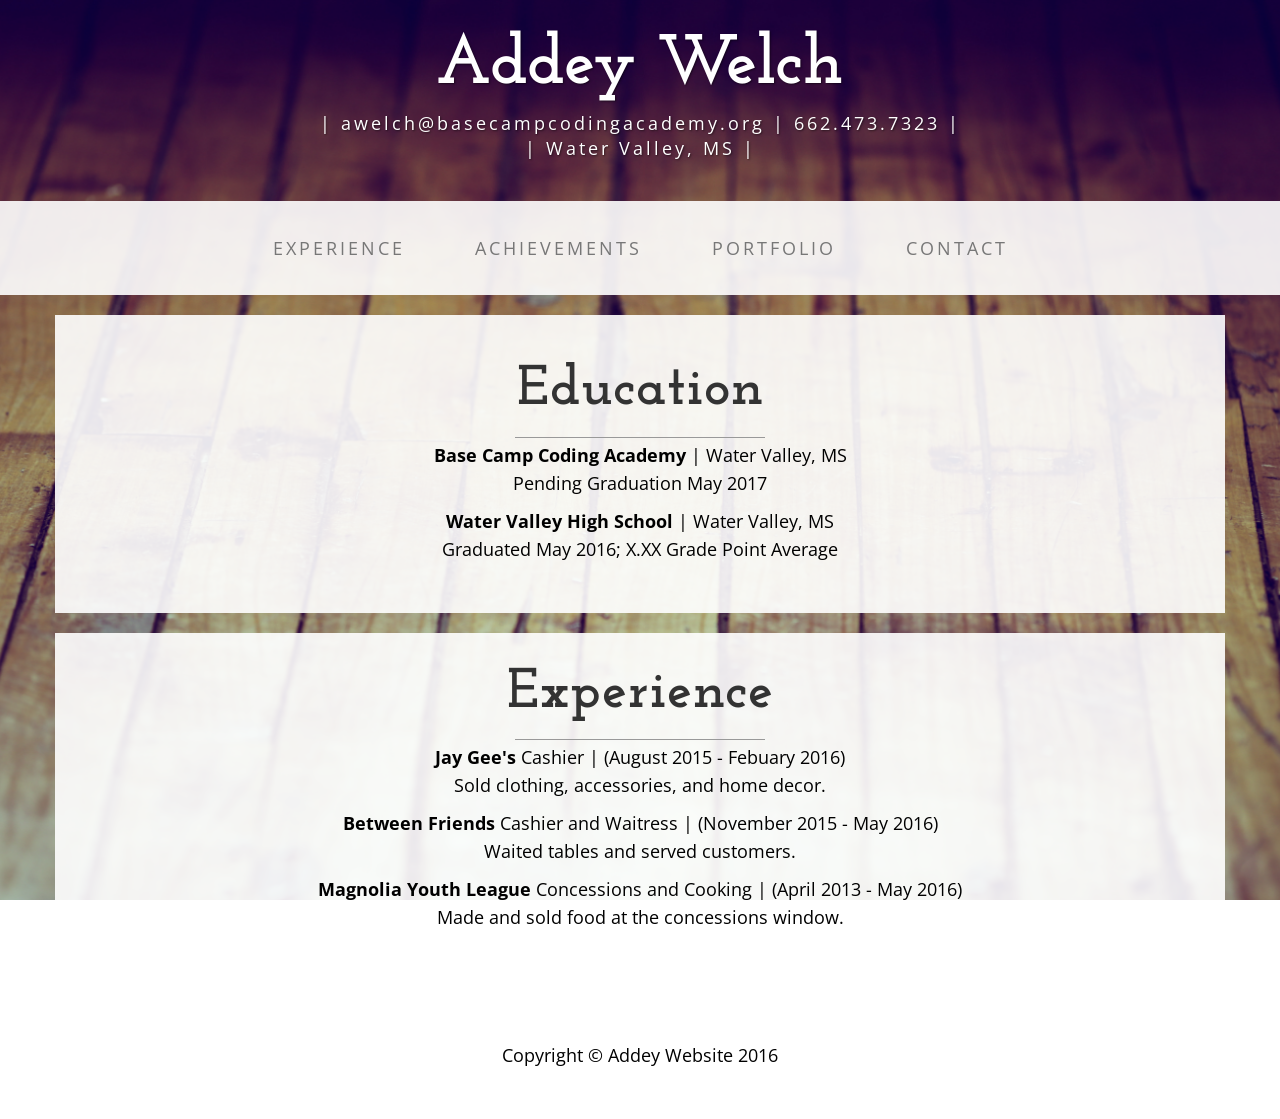
==== core/static/index.html @ a308971a "Add project files" ====
<!DOCTYPE html>
<html lang="en">

<head>

    <meta charset="utf-8">
    <meta http-equiv="X-UA-Compatible" content="IE=edge">
    <meta name="viewport" content="width=device-width, initial-scale=1">
    <meta name="description" content="">
    <meta name="author" content="">

    <title>Home - Portfolio</title>

    <!-- Bootstrap Core CSS -->
    <link href="css/bootstrap.min.css" rel="stylesheet">

    <!-- Custom CSS -->
    <link href="css/business-casual.css" rel="stylesheet">

    <!-- Fonts -->
    <link href="https://fonts.googleapis.com/css?family=Open+Sans:300italic,400italic,600italic,700italic,800italic,400,300,600,700,800" rel="stylesheet" type="text/css">
    <link href="https://fonts.googleapis.com/css?family=Josefin+Slab:100,300,400,600,700,100italic,300italic,400italic,600italic,700italic" rel="stylesheet" type="text/css">

    <!-- HTML5 Shim and Respond.js IE8 support of HTML5 elements and media queries -->
    <!-- WARNING: Respond.js doesn't work if you view the page via file:// -->
    <!--[if lt IE 9]>
        <script src="https://oss.maxcdn.com/libs/html5shiv/3.7.0/html5shiv.js"></script>
        <script src="https://oss.maxcdn.com/libs/respond.js/1.4.2/respond.min.js"></script>
    <![endif]-->

    <link href="css/addey.css" rel="stylesheet">

</head>

<body>

    <div class="brand">Addey Welch</div>
    <div class="address-bar">| awelch@basecampcodingacademy.org | 662.473.7323 |
        <br /> | Water Valley, MS |</div>

    <!-- Navigation -->
    <nav class="navbar navbar-default" role="navigation">
        <div class="container">
            <!-- Brand and toggle get grouped for better mobile display -->
            <div class="navbar-header">
                <button type="button" class="navbar-toggle" data-toggle="collapse" data-target="#bs-example-navbar-collapse-1">
                    <span class="sr-only">Toggle navigation</span>
                    <span class="icon-bar"></span>
                    <span class="icon-bar"></span>
                    <span class="icon-bar"></span>
                </button>
                <!-- navbar-brand is hidden on larger screens, but visible when the menu is collapsed -->
                <a class="navbar-brand" href="index.html">Addey Welch</a>
            </div>
            <!-- Collect the nav links, forms, and other content for toggling -->
            <div class="collapse navbar-collapse" id="bs-example-navbar-collapse-1">
                <ul class="nav navbar-nav">
                    <li>
                        <a href="index.html">Experience</a>
                    </li>
                    <li>
                        <a href="about.html">Achievements</a>
                    </li>
                    <li>
                        <a href="blog.html">Portfolio</a>
                    </li>
                    <li>
                        <a href="contact.html">Contact</a>
                    </li>
                </ul>
            </div>
            <!-- /.navbar-collapse -->
        </div>
        <!-- /.container -->
    </nav>

    <div class="container">

        <div class="row">
            <div class="box">
                <div class="col-lg-12 text-center">
                    <h2 class="brand-before">
                        <small></small>
                    </h2>
                    <h1 class="brand-name">Education</h1>
                    <hr class="tagline-divider">
                    <p><b>Base Camp Coding Academy</b> | Water Valley, MS
                      <br />Pending Graduation May 2017</p>
                    <p><b>Water Valley High School</b> | Water Valley, MS
                      <br />Graduated May 2016; X.XX Grade Point Average</p>
                    <h2>
                    </h2>
                </div>
            </div>
        </div>

        <div class="row">
            <div class="box">
                <div class="col-lg-12 text-center">
                  <h1 class="brand-name">Experience</h1>
                  <hr class="tagline-divider">
                    <!-- <img class="img-responsive img-border img-left" src="img/logo.jpg" alt=""> -->
                    <hr class="visible-xs">
                    <p class="text-center"><b>Jay Gee's</b> Cashier | (August 2015 - Febuary 2016)
                        <br />Sold clothing, accessories, and home decor.
                    </p>
                    <p class="text-center"><b>Between Friends</b> Cashier and Waitress | (November 2015 - May 2016)
                        <br />Waited tables and served customers.
                    </p>
                    <p class="text-center"><b>Magnolia Youth League</b> Concessions and Cooking | (April 2013 - May 2016)
                        <br />Made and sold food at the concessions window.
                    </p>
                    <p></p>
                </div>
            </div>
        </div>

    </div>
    <!-- /.container -->

    <footer>
        <div class="container">
            <div class="row">
                <div class="col-lg-12 text-center">
                    <p>Copyright &copy; Addey Website 2016</p>
                </div>
            </div>
        </div>
    </footer>

    <!-- jQuery -->
    <script src="js/jquery.js"></script>

    <!-- Bootstrap Core JavaScript -->
    <script src="js/bootstrap.min.js"></script>

    <!-- Script to Activate the Carousel -->
    <script>
        $('.carousel').carousel({
            interval: 5000 //changes the speed
        })
    </script>
    <script>
      (function(i,s,o,g,r,a,m){i['GoogleAnalyticsObject']=r;i[r]=i[r]||function(){
      (i[r].q=i[r].q||[]).push(arguments)},i[r].l=1*new Date();a=s.createElement(o),
      m=s.getElementsByTagName(o)[0];a.async=1;a.src=g;m.parentNode.insertBefore(a,m)
      })(window,document,'script','https://www.google-analytics.com/analytics.js','ga');

      ga('create', 'UA-84507645-1', 'auto');
      ga('send', 'pageview');

    </script>
</body>

</html>
---- core/static/css/business-casual.css ----
/*!
 * Start Bootstrap - Business Casual (http://startbootstrap.com/)
 * Copyright 2013-2016 Start Bootstrap
 * Licensed under MIT (https://github.com/BlackrockDigital/startbootstrap/blob/gh-pages/LICENSE)
 */

body {
    font-family: "Open Sans","Helvetica Neue",Helvetica,Arial,sans-serif;
    background: url('../img/bg_2.jpg') no-repeat center center fixed;
    -webkit-background-size: cover;
    -moz-background-size: cover;
    background-size: cover;
    -o-background-size: cover;
}

h1,
h2,
h3,
h4,
h5,
h6 {
    text-transform: uppercase;
    font-family: "Josefin Slab","Helvetica Neue",Helvetica,Arial,sans-serif;
    font-weight: 700;
    letter-spacing: 1px;
}

p {
    font-size: 1.25em;
    line-height: 1.6;
    color: #000;
}

hr {
    max-width: 400px;
    border-color: #999999;
}

.brand,
.address-bar {
    display: none;
}

.navbar-brand {
    text-transform: uppercase;
    font-weight: 900;
    letter-spacing: 2px;
}

.navbar-nav {
    text-transform: uppercase;
    font-weight: 400;
    letter-spacing: 3px;
}

.img-full {
    min-width: 100%;
}

.brand-before,
.brand-name {
    text-transform: capitalize;
}

.brand-before {
    margin: 15px 0;
}

.brand-name {
    margin: 0;
    font-size: 4em;
}

.tagline-divider {
    margin: 15px auto 3px;
    max-width: 250px;
    border-color: #999999;
}

.box {
    margin-bottom: 20px;
    padding: 30px 15px;
    background: #fff;
    background: rgba(255,255,255,0.9);
}

.intro-text {
    text-transform: uppercase;
    font-size: 1.25em;
    font-weight: 400;
    letter-spacing: 1px;
}

.img-border {
    float: none;
    margin: 0 auto 0;
    border: #999999 solid 1px;
}

.img-left {
    float: none;
    margin: 0 auto 0;
}

footer {
    background: #fff;
    background: rgba(255,255,255,0.9);
}

footer p {
    margin: 0;
    padding: 50px 0;
}

@media screen and (min-width:768px) {
    .brand {
        display: inherit;
        margin: 0;
        padding: 30px 0 10px;
        text-align: center;
        text-shadow: 1px 1px 2px rgba(0,0,0,0.5);
        font-family: "Josefin Slab","Helvetica Neue",Helvetica,Arial,sans-serif;
        font-size: 5em;
        font-weight: 700;
        line-height: normal;
        color: #fff;
    }

    .top-divider {
        margin-top: 0;
    }

    .img-left {
        float: left;
        margin-right: 25px;
    }

    .address-bar {
        display: inherit;
        margin: 0;
        padding: 0 0 40px;
        text-align: center;
        text-shadow: 1px 1px 2px rgba(0,0,0,0.5);
        font-size: 1.25em;
        font-weight: 400;
        letter-spacing: 3px;
        color: #fff;
    }

    .navbar {
        border-radius: 0;
    }

    .navbar-header {
        display: none;
    }

    .navbar {
        min-height: 0;
    }

    .navbar-default {
        border: none;
        background: #fff;
        background: rgba(255,255,255,0.9);
    }

    .nav>li>a {
        padding: 35px;
    }

    .navbar-nav>li>a {
        line-height: normal;
    }

    .navbar-nav {
        display: table;
        float: none;
        margin: 0 auto;
        table-layout: fixed;
        font-size: 1.25em;
    }
}

@media screen and (min-width:1200px) {
    .box:after {
        content: '';
        display: table;
        clear: both;
    }
}
---- core/static/css/addey.css ----
.rotate90 {
    -webkit-transform: rotate(90deg);
    -moz-transform: rotate(90deg);
    -o-transform: rotate(90deg);
    -ms-transform: rotate(90deg);
    transform: rotate(90deg);
}

.address-bar {
  /*font-family: cursive;*/
}

.bkg-txt {
  background-color: hsla(360, 100%, 100%, .8);
  border-radius: 10px;
  padding: 1% 1% 1% 1%;
}

.lgt-im {
    opacity: 0.5;
    filter: alpha(opacity=90); /* For IE8 and earlier */
}

.drk-im {
    opacity: 0.5;
    filter: alpha(opacity=50); /* For IE8 and earlier */
}
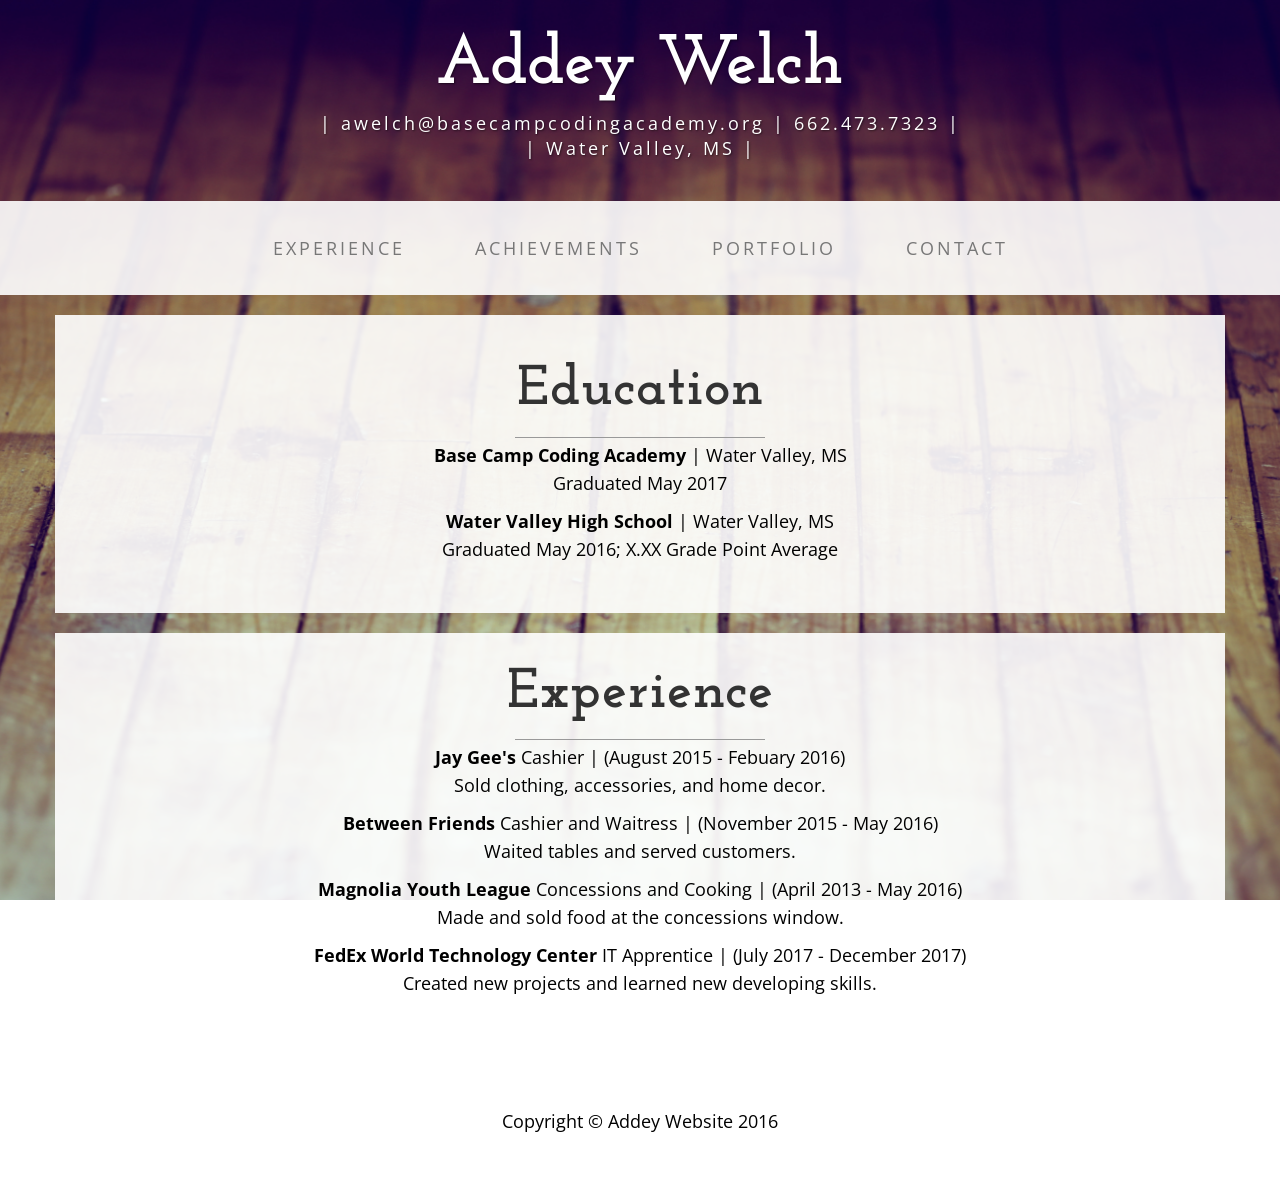
==== commit 34e51a3e: "Updated info regarding grad dates and new experience" ====
--- a/core/static/index.html
+++ b/core/static/index.html
@@ -85,7 +85,7 @@
                     <h1 class="brand-name">Education</h1>
                     <hr class="tagline-divider">
                     <p><b>Base Camp Coding Academy</b> | Water Valley, MS
-                      <br />Pending Graduation May 2017</p>
+                      <br />Graduated May 2017</p>
                     <p><b>Water Valley High School</b> | Water Valley, MS
                       <br />Graduated May 2016; X.XX Grade Point Average</p>
                     <h2>
@@ -110,7 +110,9 @@
                     <p class="text-center"><b>Magnolia Youth League</b> Concessions and Cooking | (April 2013 - May 2016)
                         <br />Made and sold food at the concessions window.
                     </p>
-                    <p></p>
+                    <p class="text-center"><b>FedEx World Technology Center</b> IT Apprentice | (July 2017 - December 2017)
+                        <br />Created new projects and learned new developing skills.
+                    </p>
                 </div>
             </div>
         </div>
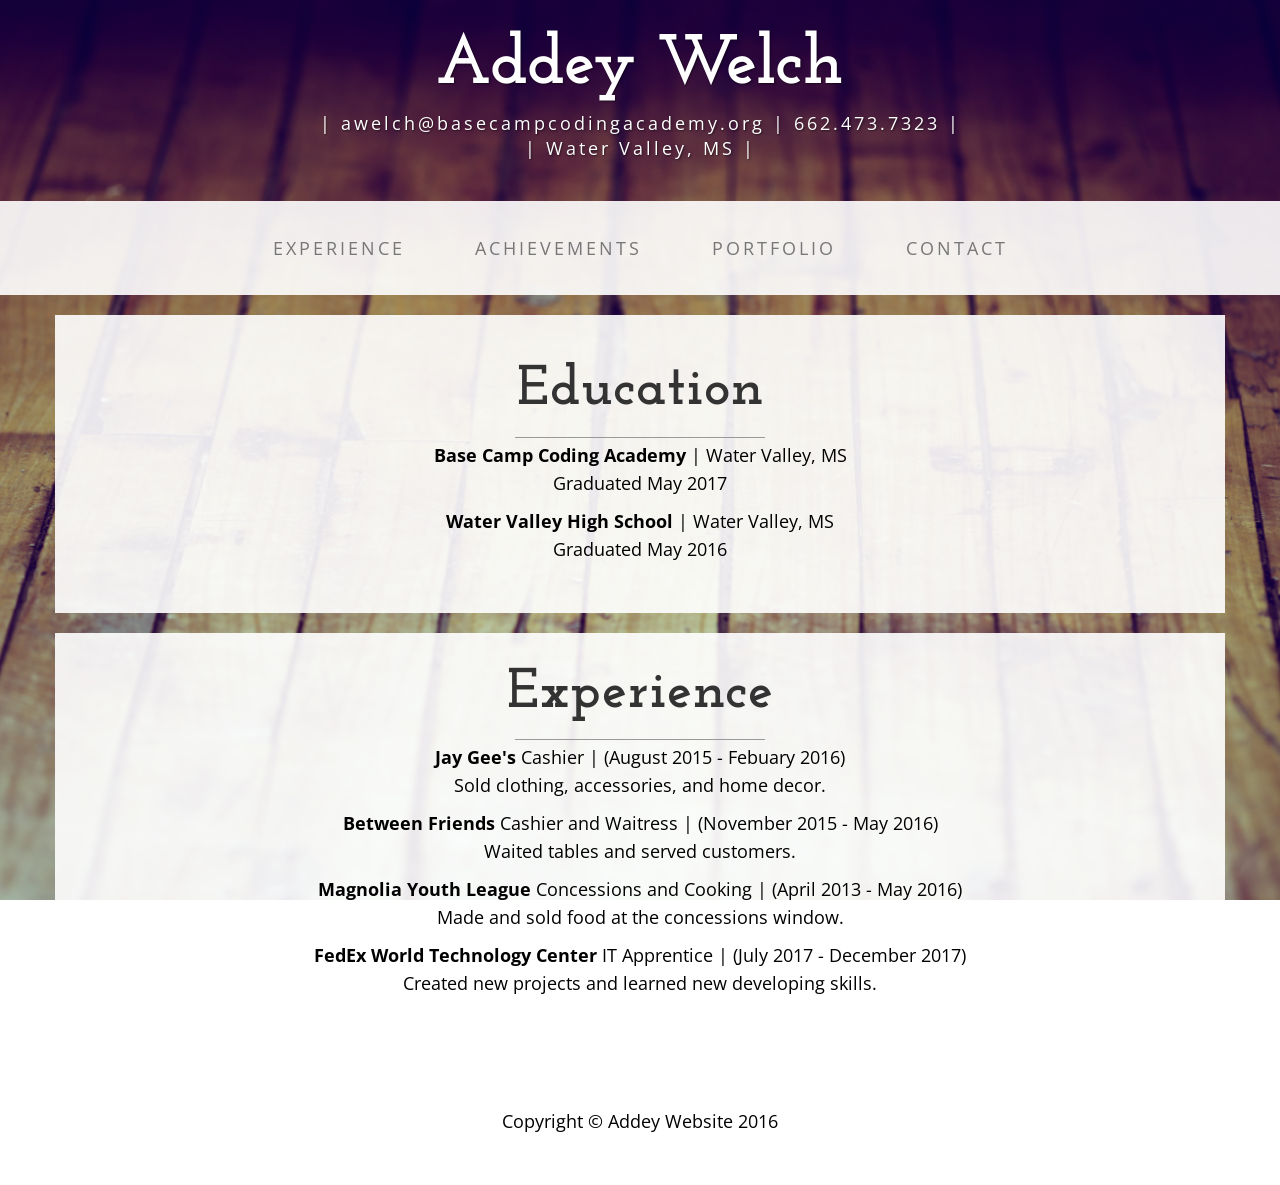
==== commit fb35eeda: "Removed GPA from education" ====
--- a/core/static/index.html
+++ b/core/static/index.html
@@ -87,7 +87,7 @@
                     <p><b>Base Camp Coding Academy</b> | Water Valley, MS
                       <br />Graduated May 2017</p>
                     <p><b>Water Valley High School</b> | Water Valley, MS
-                      <br />Graduated May 2016; X.XX Grade Point Average</p>
+                      <br />Graduated May 2016</p>
                     <h2>
                     </h2>
                 </div>
